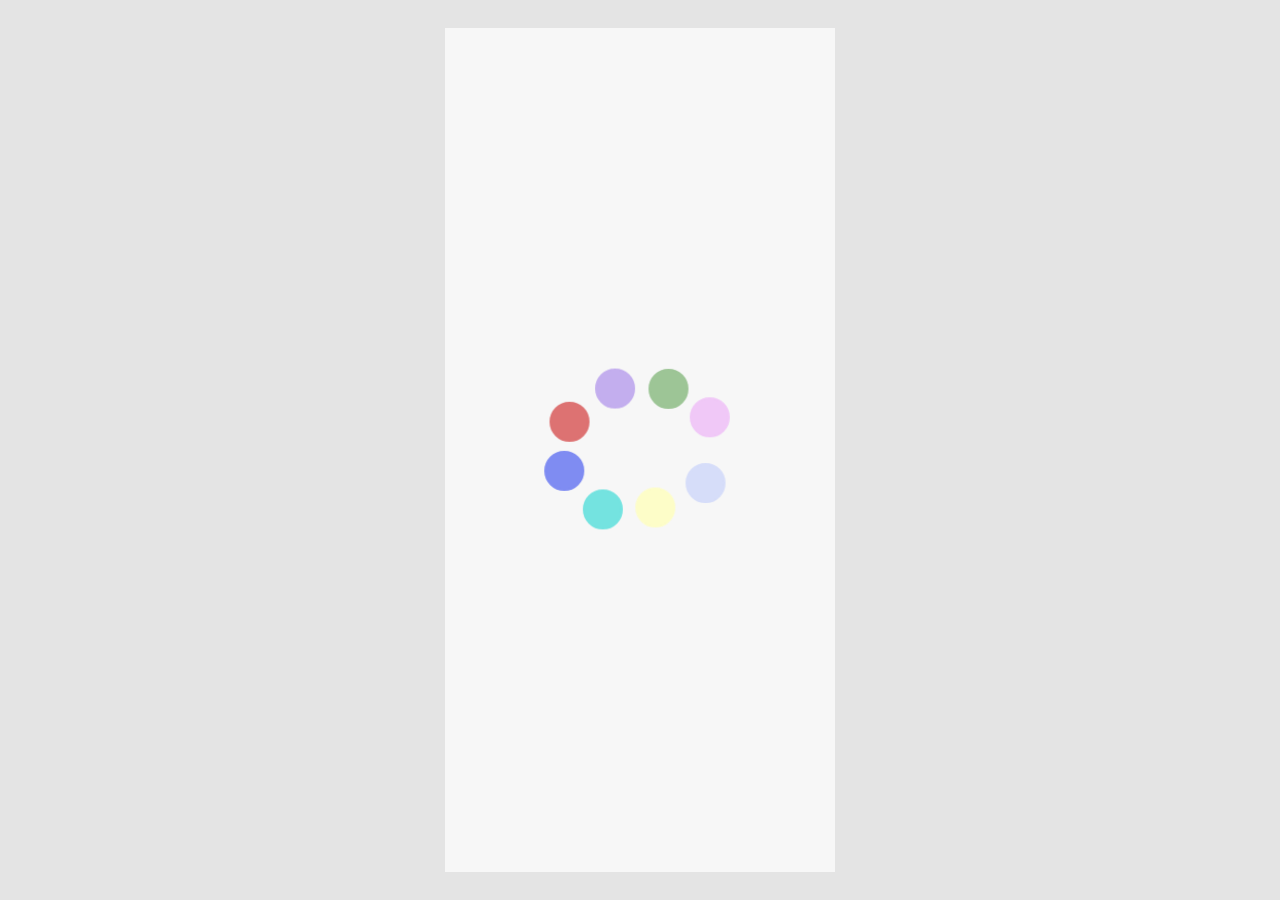
==== index.html @ d6b8a26b "Initial commit" ====
<!doctype html>
<html lang="en">
<head>
  <meta charset="utf-8">
  <meta name="viewport" content="width=device-width, initial-scale=1, viewport-fit=cover">
  <title>Celience Adapt · Prototype</title>
  <link rel="stylesheet" href="css/fonts.css">
  <link rel="stylesheet" href="css/style.css">
</head>
<body>
  <!-- The phone screen. Every screen lives in this one 390 × 844 frame; js/app.js shows one at a time. -->
  <main class="app" id="app" data-screen="loading">

    <!-- Header: back arrow · logo + title · basket badge -->
    <header class="header" id="header">
      <button class="header__back" id="back" type="button" aria-label="Back">
        <svg width="12" height="20" viewBox="0 0 12 20" aria-hidden="true"><path d="M9.5 2 L2.5 10 L9.5 18" fill="none" stroke="currentColor" stroke-width="2.2" stroke-linecap="round" stroke-linejoin="round"/></svg>
      </button>
      <div class="header__brand" id="brand">
        <button class="header__logo" id="logo" type="button" aria-label="Home">
          <img src="assets/logo.svg" width="38" height="33" alt="">
        </button>
        <span class="header__title" id="title">MAP</span>
      </div>
      <button class="header__badge" id="badge" type="button" aria-label="Basket">
        <span id="badgeCount">0</span>
      </button>
    </header>

    <!-- Screen 1 + dashboard greeting -->
    <h1 class="hello" id="hello"><span class="hello__hi">Hello,</span><span class="hello__name" id="helloName">Thomas</span></h1>

    <!-- Dashboard panel: also a solid floor for the dots -->
    <section class="panel" id="panel" aria-label="Your active protocol">
      <div class="panel__protocol">Your active protocol</div>
      <div class="panel__routines" id="routines"></div>
      <button class="routine routine--wide" id="tripCard" type="button"></button>
    </section>

    <!-- The 8 coloured dots (built from data/content.json) -->
    <div class="dots" id="dots"></div>

    <!-- Map actions -->
    <div class="map-actions" id="mapActions">
      <button class="svg-button" id="accessProtocol" type="button" aria-label="Access my protocol">
        <img src="assets/button-access-my-protocol.svg" width="196" height="40" alt="">
      </button>
      <button class="svg-button svg-button--light" id="addEvent" type="button" aria-label="Add an event" aria-expanded="false">
        <img src="assets/button-add-an-event.svg" width="139" height="40" alt="">
      </button>
    </div>
    <div class="event-menu" id="eventMenu"></div>

    <!-- Cluster quiz (Sleep, Stress) -->
    <section class="screen screen--centered" id="quiz" aria-live="polite">
      <div class="progress" id="quizProgress"></div>
      <div class="stack" id="quizBody">
        <div class="card card--question" id="quizQuestion">
          <p class="card__question" id="quizQuestionText"></p>
          <p class="card__hint" id="quizHint"></p>
        </div>
        <div class="card card--options" id="quizOptions"></div>
      </div>
    </section>

    <!-- Travelling event: trip details → 2 questions → summary -->
    <section class="screen screen--centered" id="travel" aria-live="polite">
      <div class="progress" id="travelProgress"></div>
      <div class="stack" id="travelBody"></div>
    </section>

    <!-- Protocol (recommendations) and single product -->
    <section class="screen screen--list" id="protocol">
      <div class="stack" id="protocolList"></div>
    </section>
    <button class="outline-button outline-button--bottom" id="addToBasket" type="button">ADD TO BASKET</button>

    <!-- Basket -->
    <section class="screen screen--list" id="basket">
      <div class="stack" id="basketList"></div>
    </section>
    <button class="outline-button outline-button--bottom" id="buy" type="button">BUY</button>

    <!-- Safety check before ordering -->
    <section class="screen screen--centered" id="safety">
      <div class="progress"><span class="progress__segment is-done"></span></div>
      <div class="stack">
        <div class="card card--question"><p class="card__question" id="safetyTitle"></p></div>
        <div class="card card--options" id="safetyOptions"></div>
      </div>
    </section>

    <!-- Order confirmed -->
    <section class="screen screen--centered" id="order">
      <div class="card card--question"><p class="card__question" id="orderText"></p></div>
    </section>

    <p class="load-error" id="loadError" hidden>
      Open this folder with a local server so the prototype can read <code>data/content.json</code>.<br>
      For example: <code>npx serve</code>, or “Live Server” in VS Code.
    </p>
  </main>

  <script src="js/app.js"></script>
</body>
</html>
---- css/fonts.css ----
/* Inter (SIL Open Font License, see fonts/LICENSE-Inter.txt). Only the weights the prototype uses. */
@font-face {
  font-family: "Inter";
  font-style: normal;
  font-weight: 400;
  font-display: swap;
  src: url("../fonts/inter-latin-400-normal.woff2") format("woff2");
}
@font-face {
  font-family: "Inter";
  font-style: normal;
  font-weight: 500;
  font-display: swap;
  src: url("../fonts/inter-latin-500-normal.woff2") format("woff2");
}
@font-face {
  font-family: "Inter";
  font-style: normal;
  font-weight: 600;
  font-display: swap;
  src: url("../fonts/inter-latin-600-normal.woff2") format("woff2");
}
---- css/style.css ----
/* ==========================================================================
   Celience Adapt · prototype styles
   One 390 × 844 frame. Grid: 24px margins, 8px rhythm.
   Which layer is visible is decided here, from the data-screen attribute
   that js/app.js sets on .app (loading, home, dashboard, map, quiz, travel,
   protocol, product, basket, safety, order).
   ========================================================================== */

:root {
  /* colour */
  --bg: #F7F7F7;
  --ink: #111111;
  --black: #000000;
  --white: #FFFFFF;
  --violet: #E9EAF9;          /* dashboard panel, neutral cards */
  --violet-strong: #A7ABEA;   /* neutral progress */
  --muted: #333333;
  --track: #DEDEDE;

  /* grid */
  --frame-w: 390px;
  --frame-h: 844px;
  --margin: 24px;
  --gap: 8px;
  --header-top: 52px;
  --header-h: 40px;
  --content-top: 92px;        /* header bottom */
  --radius: 4px;
  --button-radius: 5px;
  --button-h: 40px;

  /* motion */
  --ease: cubic-bezier(.6, 0, .2, 1);
  --ease-out: cubic-bezier(.2, .8, .2, 1);

  font-family: "Inter", system-ui, sans-serif;
  color: var(--ink);
}

*, *::before, *::after { box-sizing: border-box; }

html, body { height: 100%; }

body {
  margin: 0;
  display: grid;
  place-items: center;
  background: #E4E4E4;
  overflow: hidden;
}

button {
  font: inherit;
  color: inherit;
  margin: 0;
}

p, h1, h2 { margin: 0; }

/* --------------------------------------------------------------------------
   Frame
   -------------------------------------------------------------------------- */

.app {
  position: relative;
  width: var(--frame-w);
  height: var(--frame-h);
  overflow: hidden;
  background: var(--bg);
  transform-origin: center center;
  -webkit-tap-highlight-color: transparent;
}

/* tap anywhere to go on, on the first screens */
.app[data-screen="loading"],
.app[data-screen="home"],
.app[data-screen="dashboard"] { cursor: pointer; }

/* --------------------------------------------------------------------------
   Header
   -------------------------------------------------------------------------- */

.header {
  position: absolute;
  inset: var(--header-top) 0 auto;
  height: var(--header-h);
  z-index: 20;
  pointer-events: none;
  opacity: 0;
  transition: opacity 600ms ease 300ms;
}
.app.is-intro-done .header { opacity: 1; }

.header__back,
.header__badge {
  position: absolute;
  top: -2px;
  width: 44px;
  height: 44px;
  padding: 0;
  border: 0;
  background: transparent;
  display: flex;
  align-items: center;
  justify-content: center;
  cursor: pointer;
  opacity: 0;
  transition: opacity 400ms ease;
}
.header__back { left: 8px; }      /* arrow starts on the 24px margin */
.header__badge { right: 14px; }   /* badge ends on the 24px margin */

.header__badge span {
  width: 24px;
  height: 24px;
  border-radius: 50%;
  background: var(--black);
  color: var(--white);
  font-size: 12px;
  font-weight: 600;
  line-height: 24px;
  text-align: center;
}

.header__brand {
  position: absolute;
  top: 2px;
  left: 176px;                    /* set by app.js so logo + title stay centred */
  display: flex;
  align-items: center;
  gap: 10px;
  transition: left 600ms var(--ease);
}

.header__logo {
  padding: 0;
  border: 0;
  background: transparent;
  line-height: 0;
  pointer-events: none;
  cursor: pointer;
}
.header__logo img { display: block; }

.header__title {
  font-size: 14px;
  font-weight: 500;
  letter-spacing: 0.02em;
  opacity: 0;
  transition: opacity 400ms ease;
}

/* back arrow + title from the map onwards */
.app:is([data-screen="map"], [data-screen="quiz"], [data-screen="travel"], [data-screen="protocol"],
        [data-screen="product"], [data-screen="basket"], [data-screen="safety"], [data-screen="order"])
  :is(.header__back, .header__title) { opacity: 1; }
.app:is([data-screen="map"], [data-screen="quiz"], [data-screen="travel"], [data-screen="protocol"],
        [data-screen="product"], [data-screen="basket"], [data-screen="safety"], [data-screen="order"])
  .header__back { pointer-events: auto; }

/* dashboard: the logo leads back to screen 1 */
.app[data-screen="dashboard"] .header__logo { pointer-events: auto; }

/* basket badge, on the map, once something is in the basket */
.app[data-screen="map"].has-basket .header__badge { opacity: 1; pointer-events: auto; }

/* --------------------------------------------------------------------------
   Hello, Thomas
   -------------------------------------------------------------------------- */

.hello {
  position: absolute;
  left: 0;
  right: 0;
  top: 384px;                     /* moved by app.js */
  z-index: 3;
  display: flex;
  flex-direction: column;
  align-items: center;
  font-size: 31px;
  font-weight: 500;
  line-height: 1.1;
  letter-spacing: -0.01em;
  opacity: 0;
  pointer-events: none;
  transition: opacity 400ms ease;
}
.hello__name { font-weight: 600; }
.app.is-intro-done:is([data-screen="home"], [data-screen="dashboard"]) .hello { opacity: 1; }

/* --------------------------------------------------------------------------
   Dashboard panel
   -------------------------------------------------------------------------- */

.panel {
  position: absolute;
  left: 0;
  right: 0;
  top: 860px;                     /* moved by app.js */
  height: 600px;
  z-index: 1;
  background: var(--violet);
}

.panel__protocol {
  position: absolute;
  left: var(--margin);
  right: var(--margin);
  top: var(--margin);
  height: 237px;
  padding: 16px;
  border-radius: var(--radius);
  background: var(--white);
  font-size: 19px;
}

.panel__routines {
  position: absolute;
  left: var(--margin);
  right: var(--margin);
  top: 269px;                     /* 24 + 237 + 8 */
  height: 157px;
  display: grid;
  grid-template-columns: repeat(2, minmax(0, 1fr));
  gap: var(--gap);
}

.routine {
  position: relative;
  display: flex;
  flex-direction: column;
  align-items: flex-start;
  justify-content: flex-start;
  padding: 16px;
  border: 0;
  border-radius: var(--radius);
  background: var(--card, var(--white));
  font-size: 19px;
  line-height: 1.25;
  text-align: left;
  white-space: pre-line;
  cursor: pointer;
  pointer-events: none;
}
.app[data-screen="dashboard"] .routine { pointer-events: auto; }

.routine__count {
  position: absolute;
  right: 14px;
  bottom: 8px;
  font-size: 40px;
  line-height: 1;
  color: var(--count, var(--ink));
}

/* the travelling card: added below the two routines, arrives like an update */
.routine--wide {
  position: absolute;
  left: var(--margin);
  right: var(--margin);
  top: 434px;                     /* 269 + 157 + 8 */
  height: 72px;
  padding: 12px 16px;
  opacity: 0;
  visibility: hidden;
  transform: translateY(-14px) scale(.96);
  transform-origin: top center;
  transition: opacity 500ms ease, transform 700ms var(--ease-out), visibility 0s 700ms;
}
.routine--wide .routine__count { top: 50%; bottom: auto; transform: translateY(-50%); }
.routine--wide.is-shown {
  opacity: 1;
  visibility: visible;
  transform: none;
  transition: opacity 500ms ease, transform 700ms var(--ease-out);
}

/* --------------------------------------------------------------------------
   Dots
   -------------------------------------------------------------------------- */

.dots {
  position: absolute;
  inset: 0;
  z-index: 2;
  pointer-events: none;
  transition: opacity 450ms ease;
}
.app:is([data-screen="quiz"], [data-screen="travel"], [data-screen="protocol"], [data-screen="product"],
        [data-screen="basket"], [data-screen="safety"], [data-screen="order"]) .dots { opacity: 0; }

.dot {
  position: absolute;
  left: 0;
  top: 0;
  width: 40px;
  height: 40px;
  padding: 0;
  border: 0;
  background: transparent;
  pointer-events: none;
  will-change: transform;          /* position set every frame by app.js */
}
.app[data-screen="map"] .dot.is-quiz { pointer-events: auto; cursor: pointer; }

.dot__circle {
  display: block;
  width: 40px;
  height: 40px;
  border-radius: 50%;
  border: 2px solid var(--c);
  background: var(--c);
  transition: background 700ms ease 400ms;
}
.dot.is-todo .dot__circle { background: transparent; }   /* outline = quiz not answered yet */

.dot__label {
  position: absolute;
  left: 16px;
  top: -24px;
  font-size: 13px;
  letter-spacing: 0.02em;
  white-space: nowrap;
  opacity: 0;
  transition: opacity 400ms ease var(--label-delay, 0ms);
}
.app[data-screen="map"] .dot__label { opacity: 1; }

/* --------------------------------------------------------------------------
   Map actions + Add an event menu
   -------------------------------------------------------------------------- */

.map-actions {
  position: absolute;
  left: var(--margin);
  right: var(--margin);
  bottom: var(--margin);
  z-index: 6;
  display: flex;
  gap: 7px;                       /* 196 + 7 + 139 = 342 = 390 − 2 × 24 */
  opacity: 0;
  pointer-events: none;
  transition: opacity 400ms ease 300ms;
}
.app[data-screen="map"] .map-actions { opacity: 1; pointer-events: auto; }

.svg-button {
  display: block;
  padding: 0;
  border: 0;
  border-radius: var(--button-radius);
  background: transparent;
  line-height: 0;
  cursor: pointer;
}
.svg-button img { display: block; }
.svg-button--light { background: var(--bg); }

.event-menu {
  position: absolute;
  inset: 0;
  z-index: 5;
  pointer-events: none;
}

.event-menu__item {
  position: absolute;
  left: 227px;                    /* aligned with Add an event */
  top: 780px;                     /* moved up by app.js when open */
  height: var(--button-h);
  padding: 0 0 0 17px;
  border: 1px solid var(--black);
  border-radius: var(--button-radius);
  background: var(--bg);
  font-size: 14px;
  font-weight: 600;
  text-align: left;
  color: var(--black);
  cursor: pointer;
  opacity: 0;
  pointer-events: none;
  transition: top 420ms var(--ease-out) var(--delay, 0ms), opacity 280ms ease var(--delay, 0ms);
}
.app[data-screen="map"].menu-open .event-menu__item { opacity: 1; pointer-events: auto; }

/* --------------------------------------------------------------------------
   Screens
   -------------------------------------------------------------------------- */

.screen {
  position: absolute;
  z-index: 4;
  opacity: 0;
  pointer-events: none;
  transition: opacity 450ms ease, transform 600ms var(--ease-out);
}

/* question screens: progress + cards centred in the screen */
.screen--centered {
  left: var(--margin);
  right: var(--margin);
  top: var(--content-top);
  bottom: var(--content-top);     /* mirrored, so the block sits on the true centre */
  display: flex;
  flex-direction: column;
  justify-content: center;
  transform: translateY(24px);
}

/* scrolling lists */
.screen--list {
  left: 0;
  right: 0;
  top: var(--content-top);
  bottom: 0;
  padding: var(--margin) var(--margin) calc(var(--margin) * 2 + var(--button-h));
  overflow-y: auto;
}

.app[data-screen="quiz"] #quiz,
.app[data-screen="travel"] #travel,
.app:is([data-screen="protocol"], [data-screen="product"]) #protocol,
.app[data-screen="basket"] #basket,
.app[data-screen="safety"] #safety,
.app[data-screen="order"] #order {
  opacity: 1;
  pointer-events: auto;
  transform: none;
}
#order { pointer-events: none !important; }

.stack {
  display: flex;
  flex-direction: column;
  gap: var(--gap);
  transition: opacity 220ms ease;
}
.stack.is-fading { opacity: 0; }

/* progress bar: 16px above the question card, part of the centred block */
.progress {
  flex: none;
  height: 4px;
  margin-bottom: 16px;
  display: flex;
  gap: 4px;
}
.progress__segment {
  flex: 1;
  height: 4px;
  border-radius: 2px;
  background: var(--track-color, var(--track));
  transition: background 350ms ease;
}
.progress__segment.is-done { background: var(--progress-color, var(--violet-strong)); }

/* --------------------------------------------------------------------------
   Cards
   -------------------------------------------------------------------------- */

.card {
  border-radius: var(--radius);
  background: var(--card, var(--violet));
}

.card--question {
  padding: 20px var(--margin);
  text-align: center;
  font-size: 14px;
  line-height: 1.3;
  letter-spacing: 0.01em;
}
.card__question { white-space: pre-line; }
.card__hint {
  margin-top: var(--gap);
  font-size: 12px;
  letter-spacing: 0;
  opacity: 0.72;
}
.card__hint:empty { display: none; }

.card--options {
  padding: var(--gap) 0;
  display: flex;
  flex-direction: column;
}

.option {
  min-height: 52px;
  width: 100%;
  padding: 6px var(--margin);
  border: 0;
  background: transparent;
  display: flex;
  align-items: center;
  gap: 12px;
  cursor: pointer;
  transition: opacity 300ms ease;
}
.option__dot {
  flex: none;
  width: 12px;
  height: 12px;
  border-radius: 50%;
  border: 1.5px solid var(--ink);
  background: var(--ink);
  transition: background 200ms ease;
}
.option__text {
  flex: 1;
  text-align: center;
  font-size: 14px;
  line-height: 1.3;
  white-space: pre-line;
}
.option.is-selected .option__text { font-weight: 600; }
.card--options.has-answer .option:not(.is-selected) { opacity: 0.4; }

/* several answers possible: empty ring until checked */
.card--checklist .option__dot { background: transparent; }
.card--checklist .option.is-selected .option__dot { background: var(--ink); }

/* travel: trip details */
.card--fields {
  padding: 16px;
  display: flex;
  flex-direction: column;
  gap: 16px;
}
.field { display: flex; flex-direction: column; gap: var(--gap); }
.field__label { font-size: 12px; color: var(--muted); }
.field__value {
  padding: 12px 16px;
  border-radius: var(--radius);
  background: var(--white);
  font-size: 14px;
}

/* travel: summary */
.card--summary {
  padding: var(--gap);
  display: flex;
  flex-direction: column;
  gap: var(--gap);
}
.summary-row {
  padding: 12px 16px;
  border-radius: var(--radius);
  background: var(--white);
  font-size: 14px;
  display: flex;
  flex-direction: column;
  gap: 4px;
}
.summary-row__name { font-weight: 600; }
.summary-row__detail { font-size: 12px; color: var(--muted); }

/* product card (protocol, product, basket) */
.product {
  padding: 16px 16px 0;
  border-radius: var(--radius);
  background: var(--card);
}
.product--compact { padding-bottom: 16px; }
.product__name {
  margin-bottom: var(--gap);
  font-size: 20px;
  font-weight: 400;
  letter-spacing: -0.01em;
}
.product__text { font-size: 14px; line-height: 1.55; }
.product__text + .product__text { margin-top: var(--gap); }
.product__rows { margin-top: 16px; }

.accordion { border-top: 1px solid var(--ink); }
.accordion__toggle {
  width: 100%;
  min-height: 48px;
  padding: 0;
  border: 0;
  background: transparent;
  display: flex;
  align-items: center;
  justify-content: space-between;
  gap: 16px;
  font-size: 14px;
  text-align: left;
  cursor: pointer;
}
.accordion__dot {
  flex: none;
  width: 12px;
  height: 12px;
  border-radius: 50%;
  border: 1.5px solid var(--ink);
  background: var(--ink);
  transition: background 200ms ease;
}
.accordion.is-open .accordion__dot { background: transparent; }
.accordion__body {
  display: none;
  padding-bottom: 16px;
  font-size: 13px;
  line-height: 1.5;
}
.accordion.is-open .accordion__body { display: block; }

/* --------------------------------------------------------------------------
   Outline buttons (same style as Add an event)
   -------------------------------------------------------------------------- */

.outline-button {
  height: var(--button-h);
  padding: 0 28px;
  border: 1px solid var(--black);
  border-radius: var(--button-radius);
  background: var(--bg);
  color: var(--black);
  font-size: 14px;
  font-weight: 600;
  white-space: nowrap;
  cursor: pointer;
  transition: opacity 450ms ease, background 250ms ease, color 250ms ease;
}
.outline-button.is-done { background: var(--black); color: var(--white); }
.outline-button--inline { align-self: center; background: transparent; }

.outline-button--bottom {
  position: absolute;
  left: 50%;
  bottom: var(--margin);
  z-index: 6;
  transform: translateX(-50%);
  opacity: 0;
  pointer-events: none;
}
.app[data-screen="protocol"] #addToBasket,
.app[data-screen="basket"] #buy { opacity: 1; pointer-events: auto; }

/* --------------------------------------------------------------------------
   Misc
   -------------------------------------------------------------------------- */

.load-error {
  position: absolute;
  inset: auto var(--margin) 50%;
  z-index: 50;
  font-size: 14px;
  line-height: 1.5;
  text-align: center;
}
.load-error code { font-size: 13px; }

@media (prefers-reduced-motion: reduce) {
  *, *::before, *::after { transition-duration: 1ms !important; }
}
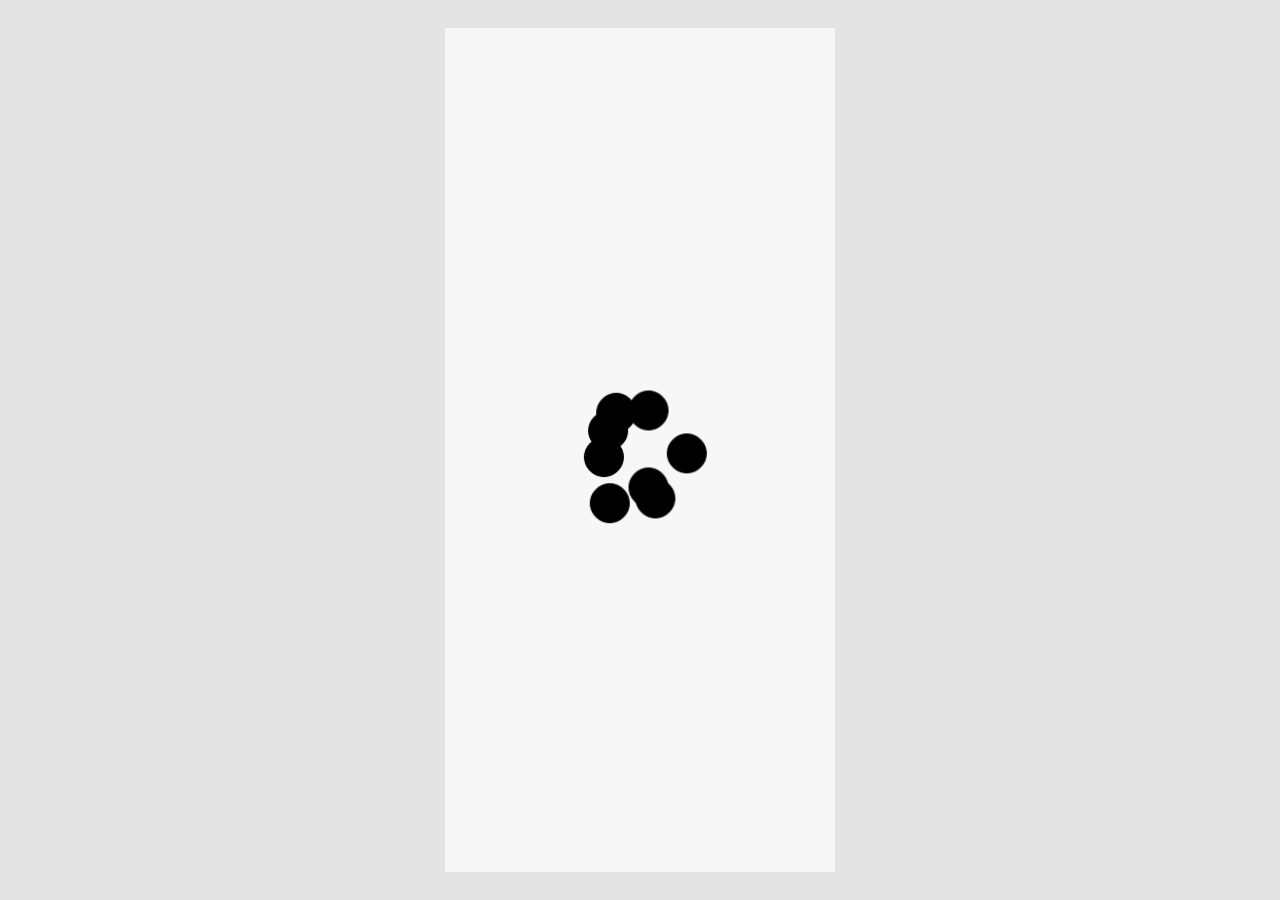
==== commit dd7914fd: "Update anim" ====
--- a/index.html
+++ b/index.html
@@ -14,7 +14,7 @@
     <!-- Header: back arrow · logo + title · basket badge -->
     <header class="header" id="header">
       <button class="header__back" id="back" type="button" aria-label="Back">
-        <svg width="12" height="20" viewBox="0 0 12 20" aria-hidden="true"><path d="M9.5 2 L2.5 10 L9.5 18" fill="none" stroke="currentColor" stroke-width="2.2" stroke-linecap="round" stroke-linejoin="round"/></svg>
+        <svg width="12" height="20" viewBox="0 0 12 20" aria-hidden="true"><path d="M9.5 2 L2.5 10 L9.5 18" fill="none" stroke="currentColor" stroke-width="1.5" stroke-linecap="round" stroke-linejoin="round"/></svg>
       </button>
       <div class="header__brand" id="brand">
         <button class="header__logo" id="logo" type="button" aria-label="Home">
@@ -52,15 +52,19 @@
     <div class="event-menu" id="eventMenu"></div>
 
     <!-- Cluster quiz (Sleep, Stress) -->
-    <section class="screen screen--centered" id="quiz" aria-live="polite">
+    <!-- layout: progress + question on top, the cluster's circle in the middle,
+         answers + Next button at the bottom -->
+    <section class="screen screen--quiz" id="quiz" aria-live="polite">
       <div class="progress" id="quizProgress"></div>
-      <div class="stack" id="quizBody">
+      <div class="quiz__body stack" id="quizBody">
         <div class="card card--question" id="quizQuestion">
           <p class="card__question" id="quizQuestionText"></p>
           <p class="card__hint" id="quizHint"></p>
         </div>
-        <div class="card card--options" id="quizOptions"></div>
+        <div class="quiz__orb" aria-hidden="true"><span class="quiz__orb-dot" id="quizOrb"></span></div>
+        <div class="quiz__options" id="quizOptions" role="radiogroup"></div>
       </div>
+      <button class="outline-button quiz__next" id="quizNext" type="button" disabled>Next</button>
     </section>
 
     <!-- Travelling event: trip details → 2 questions → summary -->
--- a/css/style.css
+++ b/css/style.css
@@ -26,12 +26,14 @@
   --header-h: 40px;
   --content-top: 92px;        /* header bottom */
   --radius: 4px;
-  --button-radius: 5px;
+  --button-radius: 20px;          /* all buttons (the SVG buttons draw the same 20px corners) */
+  --stroke: 1.5px;                /* ONE border width for everything: buttons, navigation, circles (SVG buttons + back arrow use 1.5 too) */
   --button-h: 40px;
 
   /* motion */
   --ease: cubic-bezier(.6, 0, .2, 1);
   --ease-out: cubic-bezier(.2, .8, .2, 1);
+  --ease-soft: cubic-bezier(.76, 0, .24, 1);   /* quart in-out = easeSoft in app.js (dots spread) */
 
   font-family: "Inter", system-ui, sans-serif;
   color: var(--ink);
@@ -187,6 +189,8 @@
 }
 .hello__name { font-weight: 600; }
 .app.is-intro-done:is([data-screen="home"], [data-screen="dashboard"]) .hello { opacity: 1; }
+/* back on the profile (e.g. from the map): let the panel and the dots settle first, then fade the greeting in slowly */
+.app.is-intro-done[data-screen="dashboard"] .hello { transition: opacity 800ms var(--ease-soft) 900ms; }
 
 /* --------------------------------------------------------------------------
    Dashboard panel
@@ -286,8 +290,10 @@
   pointer-events: none;
   transition: opacity 450ms ease;
 }
-.app:is([data-screen="quiz"], [data-screen="travel"], [data-screen="protocol"], [data-screen="product"],
+.app:is([data-screen="travel"], [data-screen="protocol"], [data-screen="product"],
         [data-screen="basket"], [data-screen="safety"], [data-screen="order"]) .dots { opacity: 0; }
+/* quiz: only the quiz's own dot stays visible while it flies to / from the quiz circle */
+.app[data-screen="quiz"] .dot:not(.is-traveling) { opacity: 0; }
 
 .dot {
   position: absolute;
@@ -300,6 +306,7 @@
   background: transparent;
   pointer-events: none;
   will-change: transform;          /* position set every frame by app.js */
+  transition: opacity 450ms ease;
 }
 .app[data-screen="map"] .dot.is-quiz { pointer-events: auto; cursor: pointer; }
 
@@ -308,11 +315,48 @@
   width: 40px;
   height: 40px;
   border-radius: 50%;
-  border: 2px solid var(--c);
+  position: relative;
+  border: var(--stroke) solid var(--c);
   background: var(--c);
-  transition: background 700ms ease 400ms;
-}
-.dot.is-todo .dot__circle { background: transparent; }   /* outline = quiz not answered yet */
+  transition: background 700ms ease 400ms, border-color 700ms ease;
+}
+
+/* quiz completed: the outline fills from the centre, the dot pops, a ripple goes out */
+.dot__circle::before {
+  content: "";
+  position: absolute;
+  inset: calc(-1 * var(--stroke));
+  border-radius: 50%;
+  background: var(--c);
+  transform: scale(0);
+  pointer-events: none;
+}
+.dot.is-success .dot__circle { transition: none; animation: dot-pop 900ms var(--ease-soft); }
+.dot.is-success .dot__circle::before { animation: dot-fill 650ms var(--ease-soft) forwards; }
+.dot.is-success::after {
+  content: "";
+  position: absolute;
+  inset: 0;
+  border-radius: 50%;
+  border: var(--stroke) solid var(--c);
+  pointer-events: none;
+  animation: dot-ripple 1100ms var(--ease-out) forwards;
+}
+@keyframes dot-fill { from { transform: scale(0); } to { transform: scale(1); } }
+@keyframes dot-pop {
+  0% { transform: scale(1); }
+  45% { transform: scale(1.22); }
+  72% { transform: scale(0.95); }
+  100% { transform: scale(1); }
+}
+@keyframes dot-ripple {
+  from { transform: scale(1); opacity: 0.9; }
+  to { transform: scale(2.6); opacity: 0; }
+}
+/* black until the dot lands on screen 1, then it fades into its colour */
+.dot:not(.is-lit) .dot__circle { background: var(--black); border-color: var(--black); }
+.dot.is-lit .dot__circle { transition: background 700ms var(--ease-soft), border-color 700ms var(--ease-soft); }
+.dot.is-todo.is-lit .dot__circle { background: transparent; }   /* outline = quiz not answered yet (revealed with the colour) */
 
 .dot__label {
   position: absolute;
@@ -369,7 +413,7 @@
   top: 780px;                     /* moved up by app.js when open */
   height: var(--button-h);
   padding: 0 0 0 17px;
-  border: 1px solid var(--black);
+  border: var(--stroke) solid var(--black);
   border-radius: var(--button-radius);
   background: var(--bg);
   font-size: 14px;
@@ -406,6 +450,99 @@
   justify-content: center;
   transform: translateY(24px);
 }
+
+/* quiz: progress + question on top, circle in the middle, answers + Next at the bottom */
+.screen--quiz {
+  left: var(--margin);
+  right: var(--margin);
+  top: var(--content-top);
+  bottom: var(--margin);
+  padding-top: 24px;
+  display: flex;
+  flex-direction: column;
+}
+
+/* quiz choreography: each piece rises in once the circle is in the centre (top → bottom, --i)
+   and leaves in reverse (bottom → top, --o). Colour changes are never delayed. */
+.screen--quiz .q-stage {
+  opacity: 0;
+  transform: translateY(14px);
+  transition-property: opacity, transform, background, color;
+  transition-duration: 340ms, 380ms, 300ms, 300ms;
+  transition-timing-function: var(--ease-soft);
+  transition-delay: calc(var(--o, 0) * 30ms), calc(var(--o, 0) * 30ms), 0ms, 0ms;
+}
+#quiz.is-revealed .q-stage {
+  opacity: 1;
+  transform: none;
+  transition-duration: 560ms, 640ms, 300ms, 300ms;
+  transition-delay: calc(var(--i, 0) * 80ms), calc(var(--i, 0) * 80ms), 0ms, 0ms;
+}
+.stack.quiz__body {
+  flex: 1;
+  min-height: 0;
+  gap: 0;
+}
+.quiz__orb {
+  flex: 1;
+  min-height: 72px;
+  display: flex;
+  align-items: center;
+  justify-content: center;
+}
+.quiz__orb-dot {
+  display: block;
+  width: 40px;
+  height: 40px;
+  border-radius: 50%;
+  background: var(--card);
+  will-change: transform;          /* floats / lands / rests, driven by app.js */
+}
+.quiz__orb-dot { transition: opacity 250ms ease; }
+#quiz.is-orb-hidden .quiz__orb-dot { opacity: 0; transition: none; }   /* the flying map dot stands in for it */
+.quiz__options {
+  display: flex;
+  flex-direction: column;
+  gap: 2px;
+}
+.quiz__options .option {
+  min-height: 50px;
+  padding: 6px 16px 6px 14px;
+  border-radius: var(--button-radius);
+  background: var(--card);
+}
+.quiz__options .option__dot {
+  width: 20px;
+  height: 20px;
+  border: var(--stroke) dashed var(--ink);
+  background: transparent;
+  transition: background 250ms var(--ease-soft), border-color 250ms ease;
+}
+/* selected = its circle fills in black; the answer buttons themselves never change colour */
+.quiz__options .option.is-selected .option__dot { background: var(--ink); border-style: solid; }
+.quiz__options .option.is-selected .option__text { font-weight: inherit; }
+.quiz__options .option__text { font-size: 14px; }
+
+/* Next: black pill, bottom right */
+.quiz__next {
+  flex: none;
+  align-self: flex-end;
+  margin-top: 16px;
+  height: 38px;
+  padding: 0 22px;
+  border: var(--stroke) solid var(--black);
+  border-radius: var(--button-radius);
+  background: transparent;
+  color: var(--black);
+  transition: background 300ms var(--ease-soft), color 300ms var(--ease-soft);
+  font-size: 14px;
+  font-weight: 600;
+  letter-spacing: 0.04em;
+  text-transform: uppercase;
+}
+/* outline until an answer is picked, then black with white text */
+.quiz__next:not(:disabled) { background: var(--black); color: var(--white); }
+.quiz__next:disabled { cursor: default; }
 
 /* scrolling lists */
 .screen--list {
@@ -502,7 +639,7 @@
   width: 12px;
   height: 12px;
   border-radius: 50%;
-  border: 1.5px solid var(--ink);
+  border: var(--stroke) solid var(--ink);
   background: var(--ink);
   transition: background 200ms ease;
 }
@@ -572,7 +709,7 @@
 .product__text + .product__text { margin-top: var(--gap); }
 .product__rows { margin-top: 16px; }
 
-.accordion { border-top: 1px solid var(--ink); }
+.accordion { border-top: var(--stroke) solid var(--ink); }
 .accordion__toggle {
   width: 100%;
   min-height: 48px;
@@ -592,7 +729,7 @@
   width: 12px;
   height: 12px;
   border-radius: 50%;
-  border: 1.5px solid var(--ink);
+  border: var(--stroke) solid var(--ink);
   background: var(--ink);
   transition: background 200ms ease;
 }
@@ -612,7 +749,7 @@
 .outline-button {
   height: var(--button-h);
   padding: 0 28px;
-  border: 1px solid var(--black);
+  border: var(--stroke) solid var(--black);
   border-radius: var(--button-radius);
   background: var(--bg);
   color: var(--black);
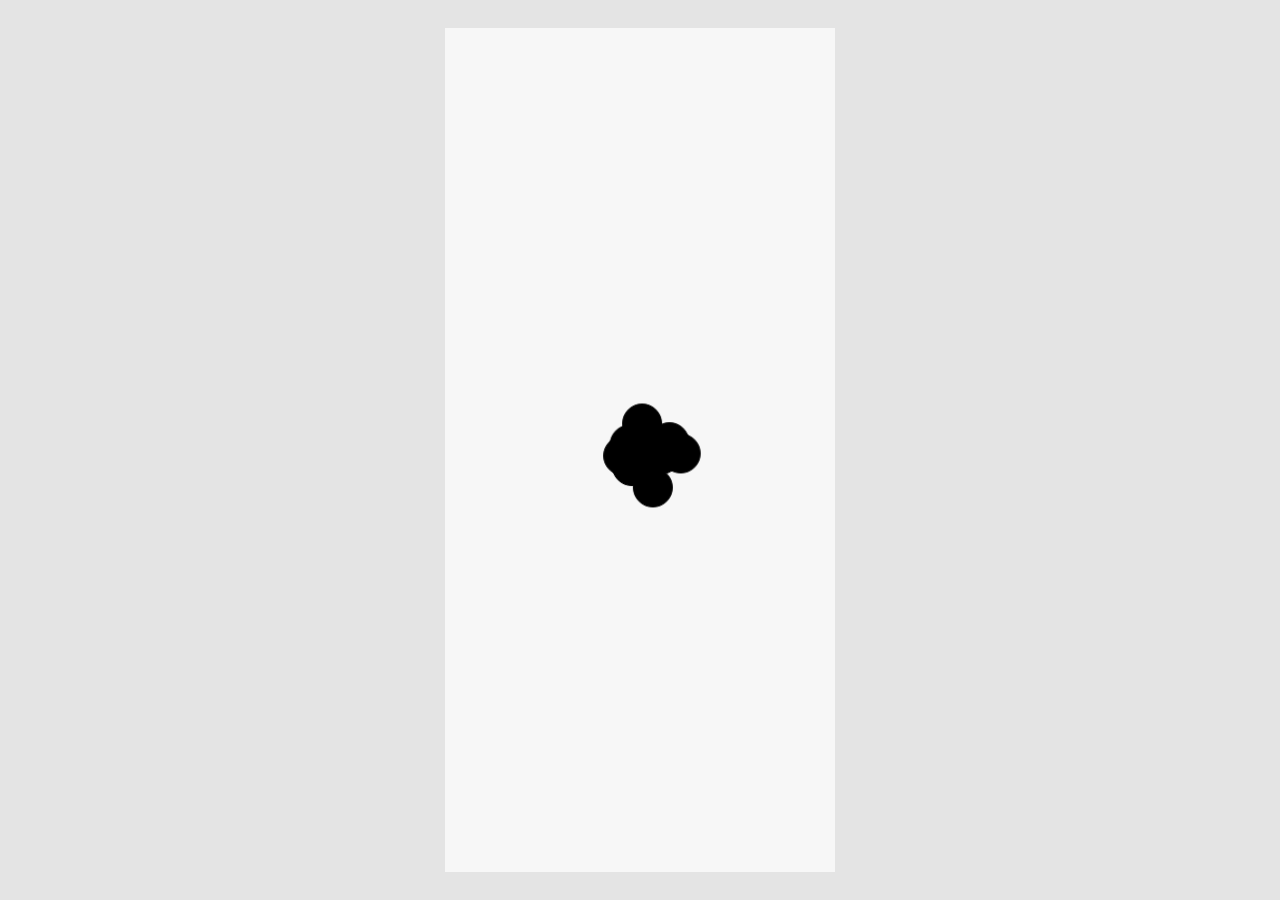
==== commit 116d6f30: "six seven" ====
--- a/index.html
+++ b/index.html
@@ -32,9 +32,7 @@
 
     <!-- Dashboard panel: also a solid floor for the dots -->
     <section class="panel" id="panel" aria-label="Your active protocol">
-      <div class="panel__protocol">Your active protocol</div>
       <div class="panel__routines" id="routines"></div>
-      <button class="routine routine--wide" id="tripCard" type="button"></button>
     </section>
 
     <!-- The 8 coloured dots (built from data/content.json) -->
@@ -66,6 +64,9 @@
       </div>
       <button class="outline-button quiz__next" id="quizNext" type="button" disabled>Next</button>
     </section>
+
+    <!-- Cluster detail (a filled dot on the map): my data in the middle, related content around it -->
+    <section class="cluster-view" id="clusterView" aria-live="polite"></section>
 
     <!-- Travelling event: trip details → 2 questions → summary -->
     <section class="screen screen--centered" id="travel" aria-live="polite">
--- a/css/style.css
+++ b/css/style.css
@@ -25,7 +25,7 @@
   --header-top: 52px;
   --header-h: 40px;
   --content-top: 92px;        /* header bottom */
-  --radius: 4px;
+  --radius: 20px;                 /* every rectangle: cards, panel, fields, products */
   --button-radius: 20px;          /* all buttons (the SVG buttons draw the same 20px corners) */
   --stroke: 1.5px;                /* ONE border width for everything: buttons, navigation, circles (SVG buttons + back arrow use 1.5 too) */
   --button-h: 40px;
@@ -153,10 +153,10 @@
 }
 
 /* back arrow + title from the map onwards */
-.app:is([data-screen="map"], [data-screen="quiz"], [data-screen="travel"], [data-screen="protocol"],
+.app:is([data-screen="map"], [data-screen="quiz"], [data-screen="cluster"], [data-screen="travel"], [data-screen="protocol"],
         [data-screen="product"], [data-screen="basket"], [data-screen="safety"], [data-screen="order"])
   :is(.header__back, .header__title) { opacity: 1; }
-.app:is([data-screen="map"], [data-screen="quiz"], [data-screen="travel"], [data-screen="protocol"],
+.app:is([data-screen="map"], [data-screen="quiz"], [data-screen="cluster"], [data-screen="travel"], [data-screen="protocol"],
         [data-screen="product"], [data-screen="basket"], [data-screen="safety"], [data-screen="order"])
   .header__back { pointer-events: auto; }
 
@@ -204,28 +204,18 @@
   height: 600px;
   z-index: 1;
   background: var(--violet);
-}
-
-.panel__protocol {
+  border-radius: var(--radius) var(--radius) 0 0;
+}
+
+.panel__routines {
   position: absolute;
   left: var(--margin);
   right: var(--margin);
   top: var(--margin);
-  height: 237px;
-  padding: 16px;
-  border-radius: var(--radius);
-  background: var(--white);
-  font-size: 19px;
-}
-
-.panel__routines {
-  position: absolute;
-  left: var(--margin);
-  right: var(--margin);
-  top: 269px;                     /* 24 + 237 + 8 */
-  height: 157px;
+  height: 322px;                  /* 2 rows of 157 + 8 */
   display: grid;
   grid-template-columns: repeat(2, minmax(0, 1fr));
+  grid-template-rows: repeat(2, minmax(0, 1fr));
   gap: var(--gap);
 }
 
@@ -257,27 +247,30 @@
   color: var(--count, var(--ink));
 }
 
-/* the travelling card: added below the two routines, arrives like an update */
-.routine--wide {
-  position: absolute;
-  left: var(--margin);
-  right: var(--margin);
-  top: 434px;                     /* 269 + 157 + 8 */
-  height: 72px;
-  padding: 12px 16px;
+/* the travelling card: takes the last slot (bottom right), arrives like an update */
+.routine--trip {
   opacity: 0;
   visibility: hidden;
   transform: translateY(-14px) scale(.96);
   transform-origin: top center;
   transition: opacity 500ms ease, transform 700ms var(--ease-out), visibility 0s 700ms;
 }
-.routine--wide .routine__count { top: 50%; bottom: auto; transform: translateY(-50%); }
-.routine--wide.is-shown {
+.routine--trip.is-shown {
   opacity: 1;
   visibility: visible;
   transform: none;
   transition: opacity 500ms ease, transform 700ms var(--ease-out);
 }
+
+/* remaining time: a filled pie (camembert) instead of a number of days */
+.routine__pie {
+  position: absolute;
+  right: 14px;
+  bottom: 14px;
+  width: 46px;
+  height: 46px;
+}
+.routine__pie-track { fill: rgba(255, 255, 255, .55); }
 
 /* --------------------------------------------------------------------------
    Dots
@@ -308,7 +301,8 @@
   will-change: transform;          /* position set every frame by app.js */
   transition: opacity 450ms ease;
 }
-.app[data-screen="map"] .dot.is-quiz { pointer-events: auto; cursor: pointer; }
+.app[data-screen="map"] .dot { pointer-events: auto; cursor: pointer; }
+.app[data-screen="cluster"] .dot:not(.is-traveling) { opacity: 0; }
 
 .dot__circle {
   display: block;
@@ -791,3 +785,53 @@
 @media (prefers-reduced-motion: reduce) {
   *, *::before, *::after { transition-duration: 1ms !important; }
 }
+
+/* --------------------------------------------------------------------------
+   Cluster detail (tap a filled dot on the map)
+   -------------------------------------------------------------------------- */
+
+.cluster-view {
+  position: absolute;
+  inset: 0;
+  z-index: 4;
+  pointer-events: none;
+}
+.cnode {
+  position: absolute;
+  width: 0;
+  height: 0;
+  opacity: 0;
+  transform: translateY(10px);
+  transition: opacity 380ms var(--ease-soft), transform 420ms var(--ease-soft);
+  transition-delay: calc(var(--o, 0) * 70ms);
+}
+.cnode__circle {
+  position: absolute;
+  left: -20px;
+  top: -20px;
+  width: 40px;
+  height: 40px;
+  border-radius: 50%;
+  background: var(--black);
+  animation: cnode-float 5s ease-in-out infinite;
+  animation-delay: calc(var(--o, 0) * -1.3s);
+}
+.cnode__label {
+  position: absolute;
+  left: 0;
+  bottom: 26px;
+  transform: translateX(-50%);
+  width: 180px;
+  text-align: center;
+  font-size: 13px;
+  line-height: 1.3;
+  letter-spacing: .02em;
+}
+.cnode--mine { transition-delay: 0ms; transform: none; }
+.cnode--mine .cnode__circle { background: var(--c); animation: none; }
+.cluster-view.is-revealed .cnode { opacity: 1; transform: none; }
+.cluster-view:not(.is-revealed) .cnode { transition-delay: 0ms; }
+@keyframes cnode-float {
+  0%, 100% { transform: translate(0, 0); }
+  50% { transform: translate(2px, -4px); }
+}
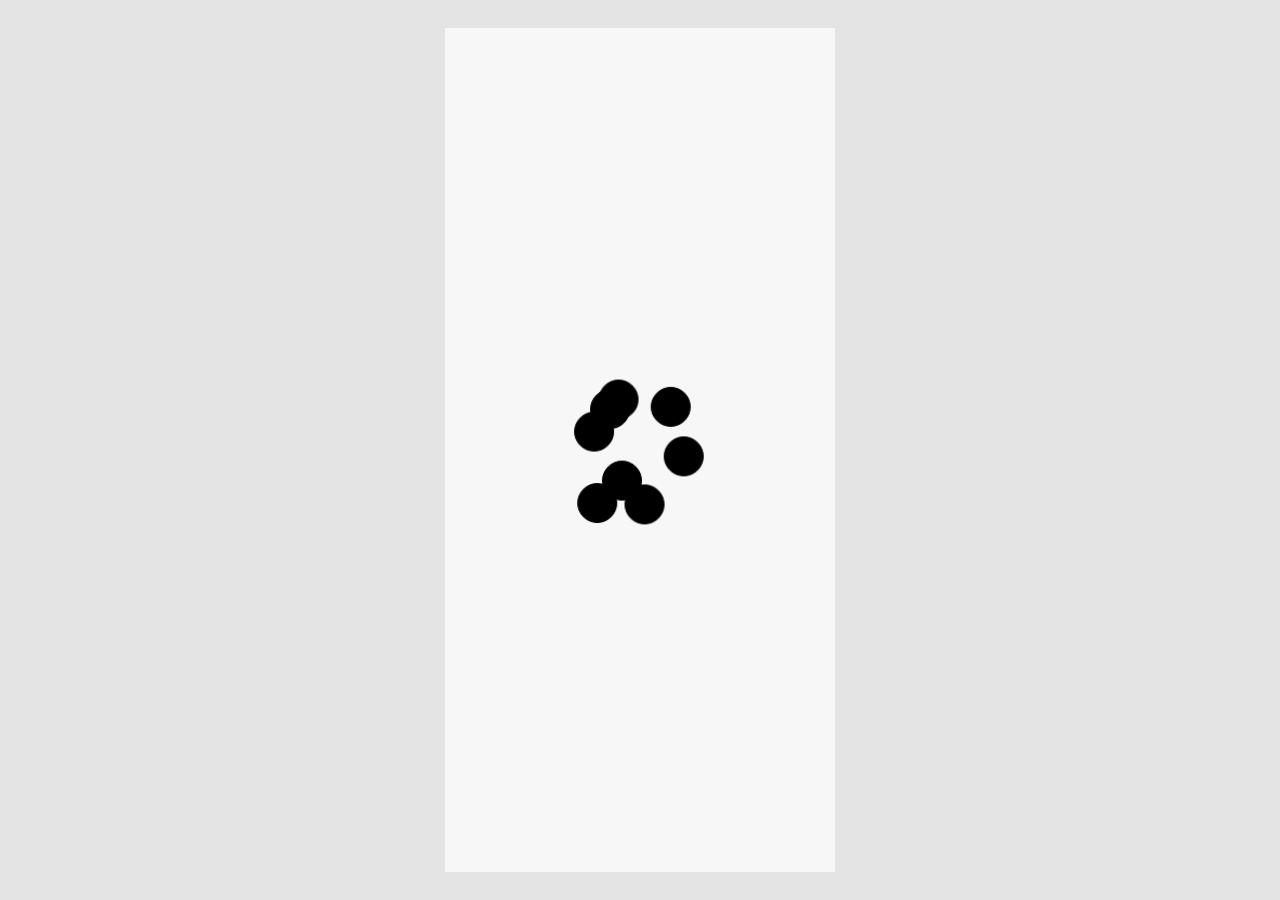
==== commit c245c642: "Anim update 02" ====
--- a/index.html
+++ b/index.html
@@ -53,16 +53,16 @@
     <!-- layout: progress + question on top, the cluster's circle in the middle,
          answers + Next button at the bottom -->
     <section class="screen screen--quiz" id="quiz" aria-live="polite">
-      <div class="progress" id="quizProgress"></div>
+      <div class="progress q-stage" id="quizProgress"></div>
       <div class="quiz__body stack" id="quizBody">
-        <div class="card card--question" id="quizQuestion">
+        <div class="card card--question q-stage" id="quizQuestion">
           <p class="card__question" id="quizQuestionText"></p>
           <p class="card__hint" id="quizHint"></p>
         </div>
         <div class="quiz__orb" aria-hidden="true"><span class="quiz__orb-dot" id="quizOrb"></span></div>
         <div class="quiz__options" id="quizOptions" role="radiogroup"></div>
       </div>
-      <button class="outline-button quiz__next" id="quizNext" type="button" disabled>Next</button>
+      <button class="outline-button quiz__next q-stage" id="quizNext" type="button" disabled>Next</button>
     </section>
 
     <!-- Cluster detail (a filled dot on the map): my data in the middle, related content around it -->
--- a/css/style.css
+++ b/css/style.css
@@ -212,7 +212,7 @@
   left: var(--margin);
   right: var(--margin);
   top: var(--margin);
-  height: 322px;                  /* 2 rows of 157 + 8 */
+  height: 366px;                  /* fills the panel: 844 − 430 − 2 × 24 */
   display: grid;
   grid-template-columns: repeat(2, minmax(0, 1fr));
   grid-template-rows: repeat(2, minmax(0, 1fr));
@@ -227,7 +227,8 @@
   justify-content: flex-start;
   padding: 16px;
   border: 0;
-  border-radius: var(--radius);
+  border-radius: var(--button-radius);   /* 20 px, like the mock-up */
+  overflow: hidden;                      /* crops the product photo */
   background: var(--card, var(--white));
   font-size: 19px;
   line-height: 1.25;
@@ -266,11 +267,31 @@
 .routine__pie {
   position: absolute;
   right: 14px;
-  bottom: 14px;
-  width: 46px;
-  height: 46px;
-}
-.routine__pie-track { fill: rgba(255, 255, 255, .55); }
+  bottom: 42px;                   /* stacked above the days: 12 + 19 + 11 gap */
+  width: calc(2 * var(--button-radius));   /* radius = the card's corner radius (20 px) */
+  height: calc(2 * var(--button-radius));
+}
+/* full disc under the slice: the card colour, slightly darker */
+.routine__pie-track { fill: color-mix(in srgb, var(--card) 91%, #000); }
+/* days left, under the pie, bottom right */
+.routine__days {
+  position: absolute;
+  right: 14px;
+  bottom: 12px;
+  font-size: 19px;
+  line-height: 1;
+  font-weight: 500;
+}
+
+/* product photo: bottom left, running off the card's left and bottom edges */
+.routine__img {
+  position: absolute;
+  left: -14%;
+  bottom: -10%;
+  width: 62%;
+  height: auto;
+  pointer-events: none;
+}
 
 /* --------------------------------------------------------------------------
    Dots
@@ -403,16 +424,16 @@
 
 .event-menu__item {
   position: absolute;
-  left: 227px;                    /* aligned with Add an event */
+  left: 296.5px;                  /* centre of Add an event (227 + 139 / 2); app.js shifts each item by half its width */
   top: 780px;                     /* moved up by app.js when open */
   height: var(--button-h);
-  padding: 0 0 0 17px;
+  padding: 0;
   border: var(--stroke) solid var(--black);
   border-radius: var(--button-radius);
   background: var(--bg);
   font-size: 14px;
   font-weight: 600;
-  text-align: left;
+  text-align: center;
   color: var(--black);
   cursor: pointer;
   opacity: 0;
@@ -489,10 +510,11 @@
   width: 40px;
   height: 40px;
   border-radius: 50%;
-  background: var(--card);
+  border: var(--stroke) solid var(--card);   /* during the quiz: outline only, it fills once completed */
+  background: transparent;
   will-change: transform;          /* floats / lands / rests, driven by app.js */
 }
-.quiz__orb-dot { transition: opacity 250ms ease; }
+.quiz__orb-dot { transition: none; }   /* swapped with the map dot in the same frame */
 #quiz.is-orb-hidden .quiz__orb-dot { opacity: 0; transition: none; }   /* the flying map dot stands in for it */
 .quiz__options {
   display: flex;
@@ -577,13 +599,28 @@
   gap: 4px;
 }
 .progress__segment {
+  position: relative;
   flex: 1;
   height: 4px;
   border-radius: 2px;
+  overflow: hidden;
   background: var(--track-color, var(--track));
-  transition: background 350ms ease;
-}
-.progress__segment.is-done { background: var(--progress-color, var(--violet-strong)); }
+}
+/* the fill grows from the left when a step is reached, and drains back when it is undone */
+.progress__segment::after {
+  content: "";
+  position: absolute;
+  inset: 0;
+  background: var(--progress-color, var(--violet-strong));
+  transform: scaleX(0);
+  transform-origin: left center;
+  transition: transform 700ms var(--ease-soft);
+}
+.progress__segment.is-done::after { transform: scaleX(1); }
+/* quiz: the bar fills only once it has appeared (after the circle reached the centre),
+   and empties quickly while the quiz leaves */
+#quiz:not(.is-revealed) .progress__segment::after { transform: scaleX(0); transition-duration: 300ms; }
+#quiz.is-revealed .progress__segment::after { transition-delay: 250ms; }
 
 /* --------------------------------------------------------------------------
    Cards
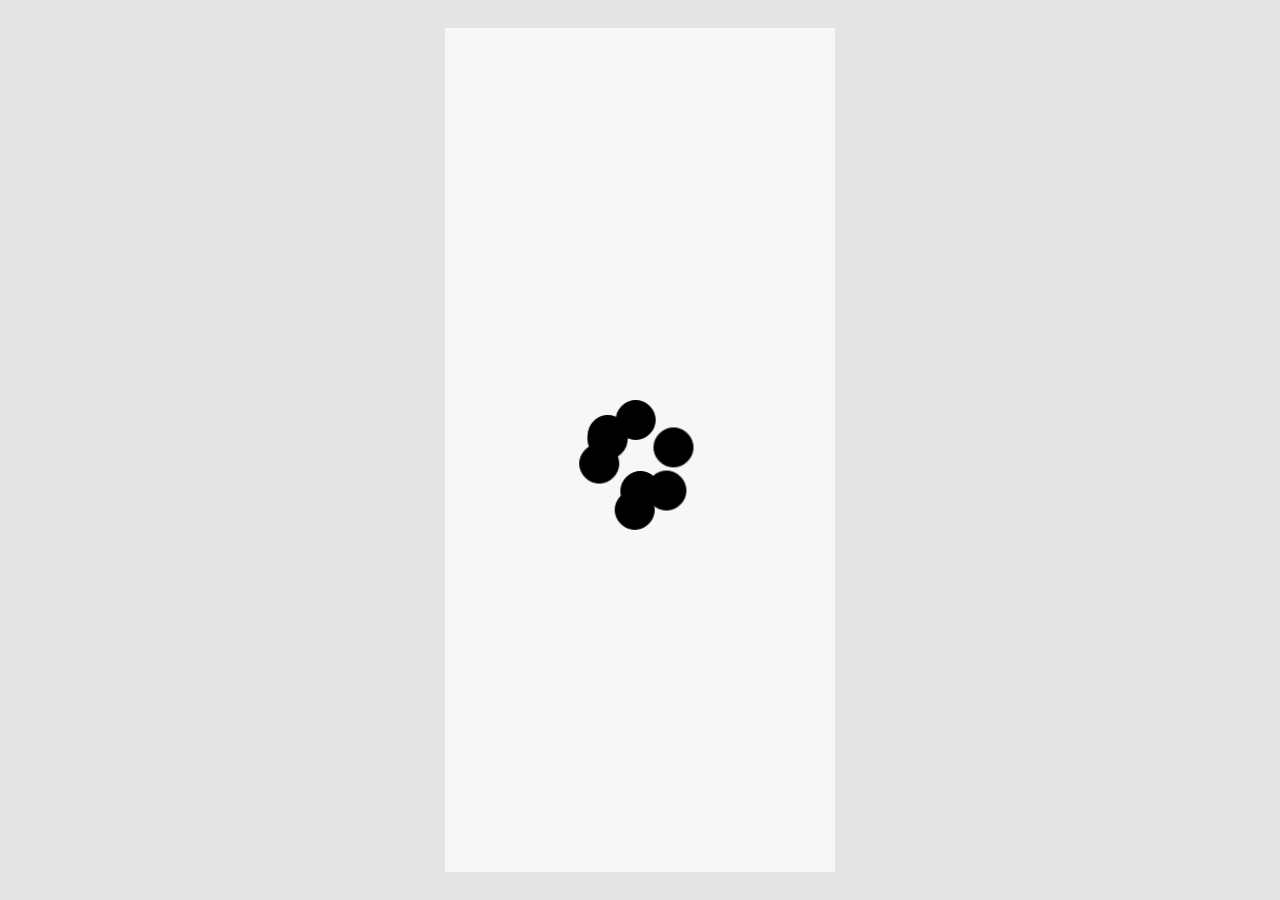
==== commit 225660a5: "up date" ====
--- a/index.html
+++ b/index.html
@@ -49,7 +49,7 @@
     </div>
     <div class="event-menu" id="eventMenu"></div>
 
-    <!-- Cluster quiz (Sleep, Stress) -->
+    <!-- Cluster quiz (Sleep, Mind) -->
     <!-- layout: progress + question on top, the cluster's circle in the middle,
          answers + Next button at the bottom -->
     <section class="screen screen--quiz" id="quiz" aria-live="polite">
@@ -87,12 +87,15 @@
     <button class="outline-button outline-button--bottom" id="buy" type="button">BUY</button>
 
     <!-- Safety check before ordering -->
-    <section class="screen screen--centered" id="safety">
-      <div class="progress"><span class="progress__segment is-done"></span></div>
-      <div class="stack">
-        <div class="card card--question"><p class="card__question" id="safetyTitle"></p></div>
-        <div class="card card--options" id="safetyOptions"></div>
+    <!-- Your situation: same layout as the cluster quizzes, with an empty middle (no circle) -->
+    <section class="screen screen--quiz" id="safety">
+      <div class="progress q-stage"><span class="progress__segment is-done"></span></div>
+      <div class="quiz__body stack">
+        <div class="card card--question q-stage"><p class="card__question" id="safetyTitle"></p></div>
+        <div class="quiz__orb" aria-hidden="true"></div>
+        <div class="quiz__options" id="safetyOptions" role="group"></div>
       </div>
+      <button class="outline-button quiz__next q-stage" id="safetyNext" type="button" disabled>Next</button>
     </section>
 
     <!-- Order confirmed -->
--- a/css/style.css
+++ b/css/style.css
@@ -384,6 +384,8 @@
   transition: opacity 400ms ease var(--label-delay, 0ms);
 }
 .app[data-screen="map"] .dot__label { opacity: 1; }
+/* leaving the map: the labels go first, quickly and without delay, before the dots move */
+.app[data-screen="map"].labels-out .dot__label { opacity: 0; transition: opacity 220ms ease; }
 
 /* --------------------------------------------------------------------------
    Map actions + Add an event menu
@@ -424,7 +426,7 @@
 
 .event-menu__item {
   position: absolute;
-  left: 296.5px;                  /* centre of Add an event (227 + 139 / 2); app.js shifts each item by half its width */
+  right: var(--margin);           /* right-aligned with Add an event (its right edge = the 24 px margin) */
   top: 780px;                     /* moved up by app.js when open */
   height: var(--button-h);
   padding: 0;
@@ -438,9 +440,16 @@
   cursor: pointer;
   opacity: 0;
   pointer-events: none;
+  /* closing = the opening played backwards: they slide back down into the button (ease-in),
+     and only fade at the very end, once they are on it */
+  transition: top 420ms cubic-bezier(.8, 0, .8, .2) var(--delay, 0ms),
+              opacity 160ms ease calc(var(--delay, 0ms) + 280ms);
+}
+.app[data-screen="map"].menu-open .event-menu__item {
+  opacity: 1;
+  pointer-events: auto;
   transition: top 420ms var(--ease-out) var(--delay, 0ms), opacity 280ms ease var(--delay, 0ms);
 }
-.app[data-screen="map"].menu-open .event-menu__item { opacity: 1; pointer-events: auto; }
 
 /* --------------------------------------------------------------------------
    Screens
@@ -487,7 +496,10 @@
   transition-timing-function: var(--ease-soft);
   transition-delay: calc(var(--o, 0) * 30ms), calc(var(--o, 0) * 30ms), 0ms, 0ms;
 }
-#quiz.is-revealed .q-stage {
+/* Your situation: neutral cards (no cluster colour) */
+#safety { --card: var(--violet); }
+
+.screen--quiz.is-revealed .q-stage {
   opacity: 1;
   transform: none;
   transition-duration: 560ms, 640ms, 300ms, 300ms;
@@ -619,8 +631,8 @@
 .progress__segment.is-done::after { transform: scaleX(1); }
 /* quiz: the bar fills only once it has appeared (after the circle reached the centre),
    and empties quickly while the quiz leaves */
-#quiz:not(.is-revealed) .progress__segment::after { transform: scaleX(0); transition-duration: 300ms; }
-#quiz.is-revealed .progress__segment::after { transition-delay: 250ms; }
+.screen--quiz:not(.is-revealed) .progress__segment::after { transform: scaleX(0); transition-duration: 300ms; }
+.screen--quiz.is-revealed .progress__segment::after { transition-delay: 250ms; }
 
 /* --------------------------------------------------------------------------
    Cards
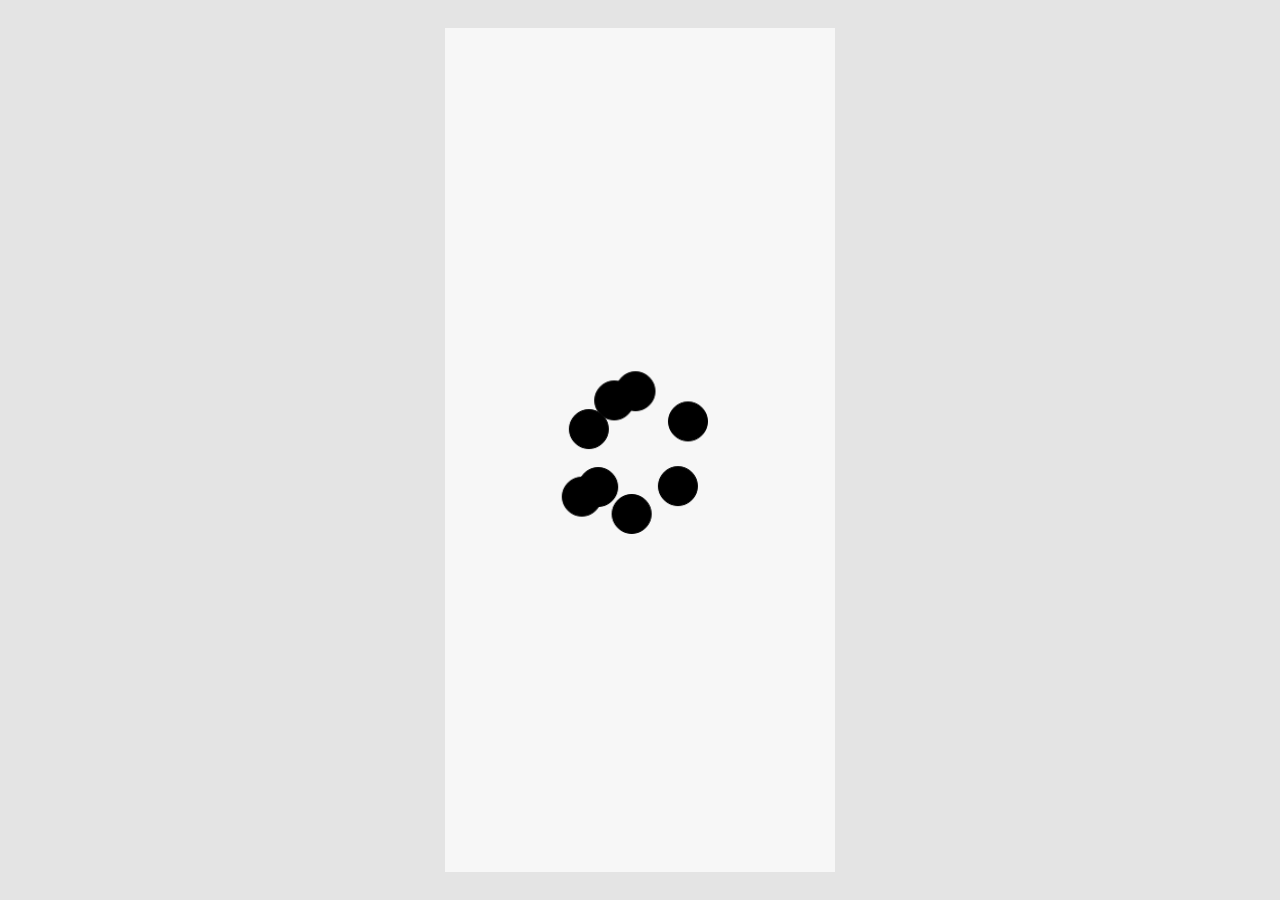
==== commit 2700e2ca: "up date" ====
--- a/index.html
+++ b/index.html
@@ -3,6 +3,8 @@
 <head>
   <meta charset="utf-8">
   <meta name="viewport" content="width=device-width, initial-scale=1, viewport-fit=cover">
+  <meta name="theme-color" content="#F7F7F7">
+  <meta name="apple-mobile-web-app-capable" content="yes">
   <title>Celience Adapt · Prototype</title>
   <link rel="stylesheet" href="css/fonts.css">
   <link rel="stylesheet" href="css/style.css">
--- a/css/style.css
+++ b/css/style.css
@@ -47,8 +47,19 @@
   margin: 0;
   display: grid;
   place-items: center;
-  background: #E4E4E4;
+  background: #E4E4E4;            /* desktop: the phone screen sits on a grey page */
   overflow: hidden;
+}
+
+/* mobile: no grey page — the screen fills the phone (js/app.js scales it to fit),
+   and whatever is left around it is the app's own background, so it reads as one surface */
+@media (max-width: 600px), (pointer: coarse) and (max-width: 1024px) {
+  html, body {
+    background: var(--bg);
+    height: 100dvh;
+    overscroll-behavior: none;    /* no rubber-band scroll */
+    touch-action: manipulation;   /* no double-tap zoom */
+  }
 }
 
 button {
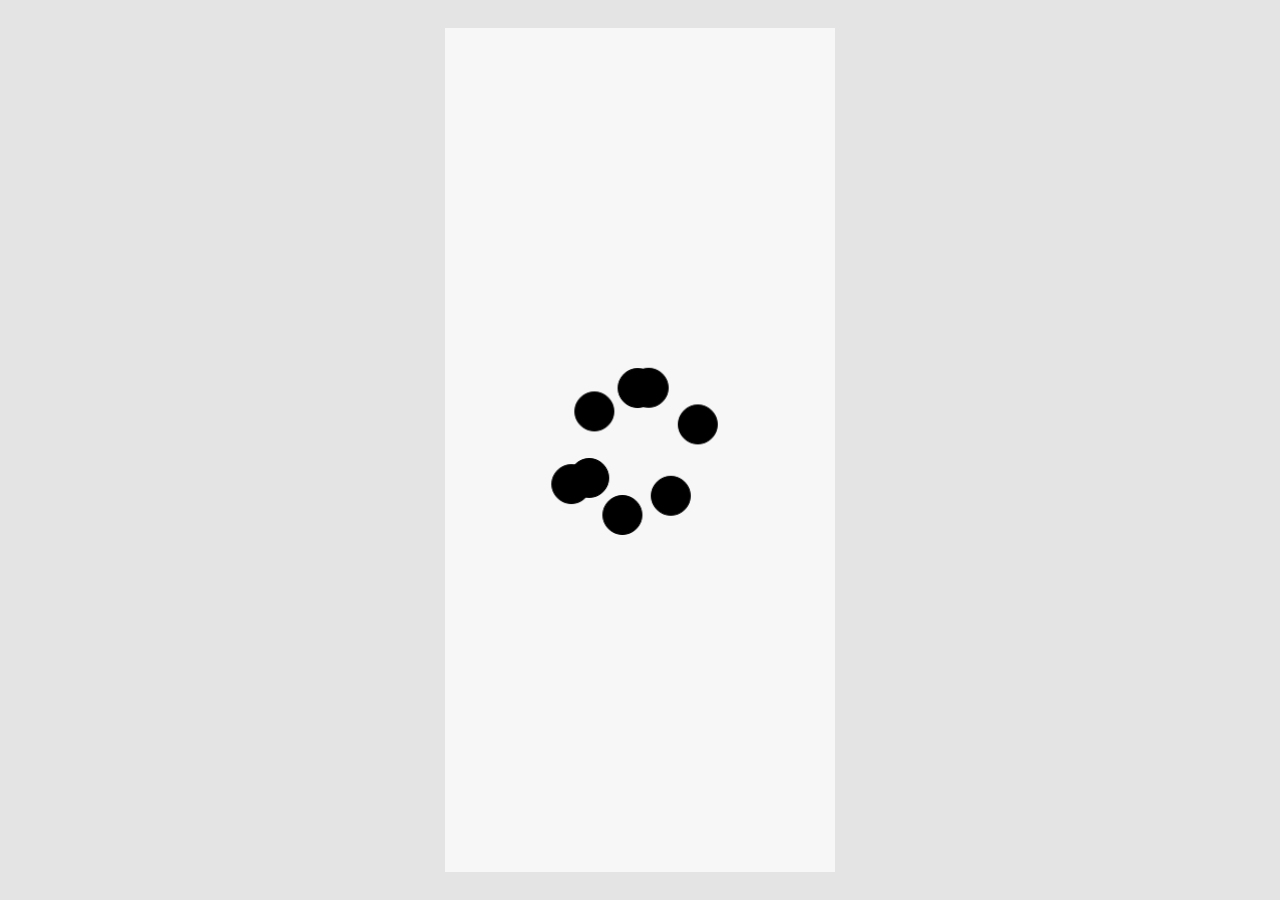
==== commit db33d825: "mobile update 2" ====
--- a/index.html
+++ b/index.html
@@ -1,116 +1,200 @@
 <!doctype html>
 <html lang="en">
-<head>
-  <meta charset="utf-8">
-  <meta name="viewport" content="width=device-width, initial-scale=1, viewport-fit=cover">
-  <meta name="theme-color" content="#F7F7F7">
-  <meta name="apple-mobile-web-app-capable" content="yes">
-  <title>Celience Adapt · Prototype</title>
-  <link rel="stylesheet" href="css/fonts.css">
-  <link rel="stylesheet" href="css/style.css">
-</head>
-<body>
-  <!-- The phone screen. Every screen lives in this one 390 × 844 frame; js/app.js shows one at a time. -->
-  <main class="app" id="app" data-screen="loading">
-
-    <!-- Header: back arrow · logo + title · basket badge -->
-    <header class="header" id="header">
-      <button class="header__back" id="back" type="button" aria-label="Back">
-        <svg width="12" height="20" viewBox="0 0 12 20" aria-hidden="true"><path d="M9.5 2 L2.5 10 L9.5 18" fill="none" stroke="currentColor" stroke-width="1.5" stroke-linecap="round" stroke-linejoin="round"/></svg>
+  <head>
+    <meta charset="utf-8" />
+    <meta
+      name="viewport"
+      content="width=device-width, initial-scale=1, viewport-fit=cover"
+    />
+    <meta name="theme-color" content="#F7F7F7" />
+    <meta name="apple-mobile-web-app-capable" content="yes" />
+    <title>Celience Adapt · Prototype</title>
+    <link rel="stylesheet" href="css/fonts.css" />
+    <link rel="stylesheet" href="css/style.css" />
+  </head>
+  <body>
+    <!-- The phone screen. Every screen lives in this one 390 × 844 frame; js/app.js shows one at a time. -->
+    <main class="app" id="app" data-screen="loading">
+      <!-- Header: back arrow · logo + title · basket badge -->
+      <header class="header" id="header">
+        <button class="header__back" id="back" type="button" aria-label="Back">
+          <svg width="12" height="20" viewBox="0 0 12 20" aria-hidden="true">
+            <path
+              d="M9.5 2 L2.5 10 L9.5 18"
+              fill="none"
+              stroke="currentColor"
+              stroke-width="1.5"
+              stroke-linecap="round"
+              stroke-linejoin="round"
+            />
+          </svg>
+        </button>
+        <div class="header__brand" id="brand">
+          <button
+            class="header__logo"
+            id="logo"
+            type="button"
+            aria-label="Home"
+          >
+            <img src="assets/logo.svg" width="38" height="33" alt="" />
+          </button>
+          <span class="header__title" id="title">MAP</span>
+        </div>
+        <button
+          class="header__badge"
+          id="badge"
+          type="button"
+          aria-label="Basket"
+        >
+          <span id="badgeCount">0</span>
+        </button>
+      </header>
+
+      <!-- Screen 1 + dashboard greeting -->
+      <h1 class="hello" id="hello">
+        <span class="hello__hi">Hello,</span
+        ><span class="hello__name" id="helloName">Thomas</span>
+      </h1>
+
+      <!-- Dashboard panel: also a solid floor for the dots -->
+      <section class="panel" id="panel" aria-label="Your active protocol">
+        <div class="panel__routines" id="routines"></div>
+      </section>
+
+      <!-- The 8 coloured dots (built from data/content.json) -->
+      <div class="dots" id="dots"></div>
+
+      <!-- Map actions -->
+      <div class="map-actions" id="mapActions">
+        <button
+          class="svg-button"
+          id="accessProtocol"
+          type="button"
+          aria-label="Access my protocol"
+        >
+          <img
+            src="assets/button-access-my-protocol.svg"
+            width="196"
+            height="40"
+            alt=""
+          />
+        </button>
+        <button
+          class="svg-button svg-button--light"
+          id="addEvent"
+          type="button"
+          aria-label="Add an event"
+          aria-expanded="false"
+        >
+          <img
+            src="assets/button-add-an-event.svg"
+            width="139"
+            height="40"
+            alt=""
+          />
+        </button>
+      </div>
+      <div class="event-menu" id="eventMenu"></div>
+
+      <!-- Cluster quiz (Sleep, Mind) -->
+      <!-- layout: progress + question on top, the cluster's circle in the middle,
+         answers + Next button at the bottom -->
+      <section class="screen screen--quiz" id="quiz" aria-live="polite">
+        <div class="progress q-stage" id="quizProgress"></div>
+        <div class="quiz__body stack" id="quizBody">
+          <div class="card card--question q-stage" id="quizQuestion">
+            <p class="card__question" id="quizQuestionText"></p>
+            <p class="card__hint" id="quizHint"></p>
+          </div>
+          <div class="quiz__orb" aria-hidden="true">
+            <span class="quiz__orb-dot" id="quizOrb"></span>
+          </div>
+          <div class="quiz__options" id="quizOptions" role="radiogroup"></div>
+        </div>
+        <button
+          class="outline-button quiz__next q-stage"
+          id="quizNext"
+          type="button"
+          disabled
+        >
+          Next
+        </button>
+      </section>
+
+      <!-- Cluster detail (a filled dot on the map): my data in the middle, related content around it -->
+      <section
+        class="cluster-view"
+        id="clusterView"
+        aria-live="polite"
+      ></section>
+
+      <!-- Travelling event: trip details → 2 questions → summary -->
+      <section class="screen screen--centered" id="travel" aria-live="polite">
+        <div class="progress" id="travelProgress"></div>
+        <div class="stack" id="travelBody"></div>
+      </section>
+
+      <!-- Protocol (recommendations) and single product -->
+      <section class="screen screen--list" id="protocol">
+        <div class="stack" id="protocolList"></div>
+      </section>
+      <button
+        class="outline-button outline-button--bottom"
+        id="addToBasket"
+        type="button"
+      >
+        ADD TO BASKET
       </button>
-      <div class="header__brand" id="brand">
-        <button class="header__logo" id="logo" type="button" aria-label="Home">
-          <img src="assets/logo.svg" width="38" height="33" alt="">
-        </button>
-        <span class="header__title" id="title">MAP</span>
-      </div>
-      <button class="header__badge" id="badge" type="button" aria-label="Basket">
-        <span id="badgeCount">0</span>
+
+      <!-- Basket -->
+      <section class="screen screen--list" id="basket">
+        <div class="stack" id="basketList"></div>
+      </section>
+      <button
+        class="outline-button outline-button--bottom"
+        id="buy"
+        type="button"
+      >
+        BUY
       </button>
-    </header>
-
-    <!-- Screen 1 + dashboard greeting -->
-    <h1 class="hello" id="hello"><span class="hello__hi">Hello,</span><span class="hello__name" id="helloName">Thomas</span></h1>
-
-    <!-- Dashboard panel: also a solid floor for the dots -->
-    <section class="panel" id="panel" aria-label="Your active protocol">
-      <div class="panel__routines" id="routines"></div>
-    </section>
-
-    <!-- The 8 coloured dots (built from data/content.json) -->
-    <div class="dots" id="dots"></div>
-
-    <!-- Map actions -->
-    <div class="map-actions" id="mapActions">
-      <button class="svg-button" id="accessProtocol" type="button" aria-label="Access my protocol">
-        <img src="assets/button-access-my-protocol.svg" width="196" height="40" alt="">
-      </button>
-      <button class="svg-button svg-button--light" id="addEvent" type="button" aria-label="Add an event" aria-expanded="false">
-        <img src="assets/button-add-an-event.svg" width="139" height="40" alt="">
-      </button>
-    </div>
-    <div class="event-menu" id="eventMenu"></div>
-
-    <!-- Cluster quiz (Sleep, Mind) -->
-    <!-- layout: progress + question on top, the cluster's circle in the middle,
-         answers + Next button at the bottom -->
-    <section class="screen screen--quiz" id="quiz" aria-live="polite">
-      <div class="progress q-stage" id="quizProgress"></div>
-      <div class="quiz__body stack" id="quizBody">
-        <div class="card card--question q-stage" id="quizQuestion">
-          <p class="card__question" id="quizQuestionText"></p>
-          <p class="card__hint" id="quizHint"></p>
-        </div>
-        <div class="quiz__orb" aria-hidden="true"><span class="quiz__orb-dot" id="quizOrb"></span></div>
-        <div class="quiz__options" id="quizOptions" role="radiogroup"></div>
-      </div>
-      <button class="outline-button quiz__next q-stage" id="quizNext" type="button" disabled>Next</button>
-    </section>
-
-    <!-- Cluster detail (a filled dot on the map): my data in the middle, related content around it -->
-    <section class="cluster-view" id="clusterView" aria-live="polite"></section>
-
-    <!-- Travelling event: trip details → 2 questions → summary -->
-    <section class="screen screen--centered" id="travel" aria-live="polite">
-      <div class="progress" id="travelProgress"></div>
-      <div class="stack" id="travelBody"></div>
-    </section>
-
-    <!-- Protocol (recommendations) and single product -->
-    <section class="screen screen--list" id="protocol">
-      <div class="stack" id="protocolList"></div>
-    </section>
-    <button class="outline-button outline-button--bottom" id="addToBasket" type="button">ADD TO BASKET</button>
-
-    <!-- Basket -->
-    <section class="screen screen--list" id="basket">
-      <div class="stack" id="basketList"></div>
-    </section>
-    <button class="outline-button outline-button--bottom" id="buy" type="button">BUY</button>
-
-    <!-- Safety check before ordering -->
-    <!-- Your situation: same layout as the cluster quizzes, with an empty middle (no circle) -->
-    <section class="screen screen--quiz" id="safety">
-      <div class="progress q-stage"><span class="progress__segment is-done"></span></div>
-      <div class="quiz__body stack">
-        <div class="card card--question q-stage"><p class="card__question" id="safetyTitle"></p></div>
-        <div class="quiz__orb" aria-hidden="true"></div>
-        <div class="quiz__options" id="safetyOptions" role="group"></div>
-      </div>
-      <button class="outline-button quiz__next q-stage" id="safetyNext" type="button" disabled>Next</button>
-    </section>
-
-    <!-- Order confirmed -->
-    <section class="screen screen--centered" id="order">
-      <div class="card card--question"><p class="card__question" id="orderText"></p></div>
-    </section>
-
-    <p class="load-error" id="loadError" hidden>
-      Open this folder with a local server so the prototype can read <code>data/content.json</code>.<br>
-      For example: <code>npx serve</code>, or “Live Server” in VS Code.
-    </p>
-  </main>
-
-  <script src="js/app.js"></script>
-</body>
+
+      <!-- Safety check before ordering -->
+      <!-- Your situation: same layout as the cluster quizzes, with an empty middle (no circle) -->
+      <section class="screen screen--quiz" id="safety">
+        <div class="progress q-stage">
+          <span class="progress__segment is-done"></span>
+        </div>
+        <div class="quiz__body stack">
+          <div class="card card--question q-stage">
+            <p class="card__question" id="safetyTitle"></p>
+          </div>
+          <div class="quiz__orb" aria-hidden="true"></div>
+          <div class="quiz__options" id="safetyOptions" role="group"></div>
+        </div>
+        <button
+          class="outline-button quiz__next q-stage"
+          id="safetyNext"
+          type="button"
+          disabled
+        >
+          Next
+        </button>
+      </section>
+
+      <!-- Order confirmed -->
+      <section class="screen screen--centered" id="order">
+        <div class="card card--question">
+          <p class="card__question" id="orderText"></p>
+        </div>
+      </section>
+
+      <p class="load-error" id="loadError" hidden>
+        Open this folder with a local server so the prototype can read
+        <code>data/content.json</code>.<br />
+        For example: <code>npx serve</code>, or “Live Server” in VS Code.
+      </p>
+    </main>
+
+    <script src="js/app.js"></script>
+  </body>
 </html>
--- a/css/style.css
+++ b/css/style.css
@@ -56,9 +56,20 @@
 @media (max-width: 600px), (pointer: coarse) and (max-width: 1024px) {
   html, body {
     background: var(--bg);
-    height: 100dvh;
+    height: 100%;
+    overflow: hidden;             /* nothing to scroll: the page is exactly the screen */
     overscroll-behavior: none;    /* no rubber-band scroll */
     touch-action: manipulation;   /* no double-tap zoom */
+  }
+  /* the screen is pinned to the top centre and takes no room in the page
+     (its full 844 px used to push the page taller than Safari's visible area → shifted down + scroll).
+     js/app.js scales it from its top edge to fit the visible area. */
+  .app {
+    position: fixed;
+    top: 0;
+    left: 50%;
+    transform-origin: top center;
+    transform: translateX(-50%);
   }
 }
 
@@ -212,7 +223,7 @@
   left: 0;
   right: 0;
   top: 860px;                     /* moved by app.js */
-  height: 600px;
+  height: calc(var(--frame-h) + 40px);   /* always reaches the bottom, whatever the phone height */
   z-index: 1;
   background: var(--violet);
   border-radius: var(--radius) var(--radius) 0 0;
@@ -223,7 +234,7 @@
   left: var(--margin);
   right: var(--margin);
   top: var(--margin);
-  height: 366px;                  /* fills the panel: 844 − 430 − 2 × 24 */
+  height: calc(var(--frame-h) - var(--panel-dash, 430px) - 48px);   /* fills the panel: screen − panel top − 2 × 24 */
   display: grid;
   grid-template-columns: repeat(2, minmax(0, 1fr));
   grid-template-rows: repeat(2, minmax(0, 1fr));
@@ -523,7 +534,7 @@
 }
 .quiz__orb {
   flex: 1;
-  min-height: 72px;
+  min-height: 24px;               /* short phones: the answers still fit */
   display: flex;
   align-items: center;
   justify-content: center;
